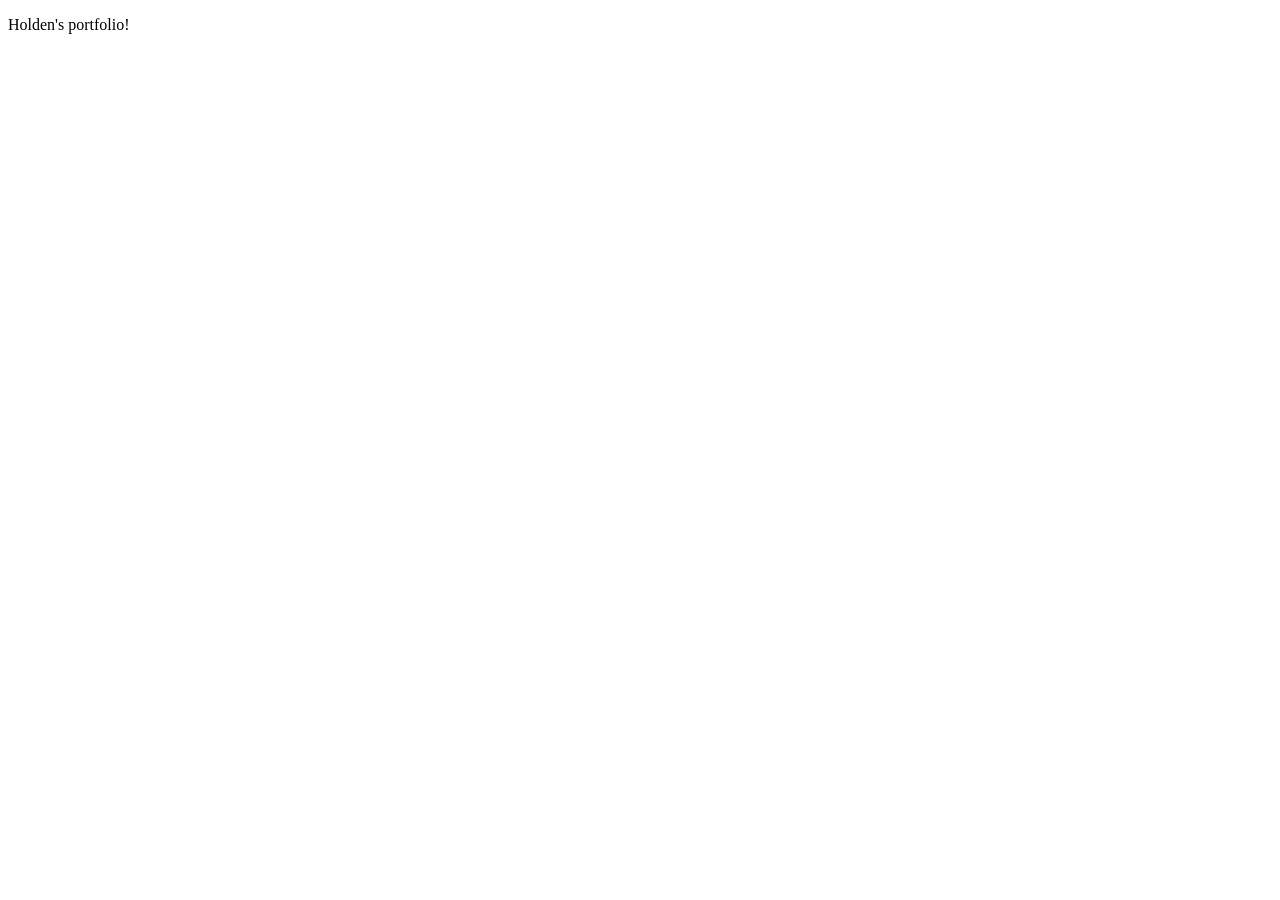
==== main.html @ 5ba2e854 "Add initial HTML structure for portfolio" ====
<!DOCTYPE html>
<html lang="en">
<head>
    <meta charset="UTF-8">
    <!--<meta name="viewport" content="width=device-width, initial-scale=1.0">-->
    <title>Portfolio - Holden Bailey</title>
</head>
<body>
    <p>Holden's portfolio!</p>
    <!-- Your visible content goes here -->

</body>
</html>
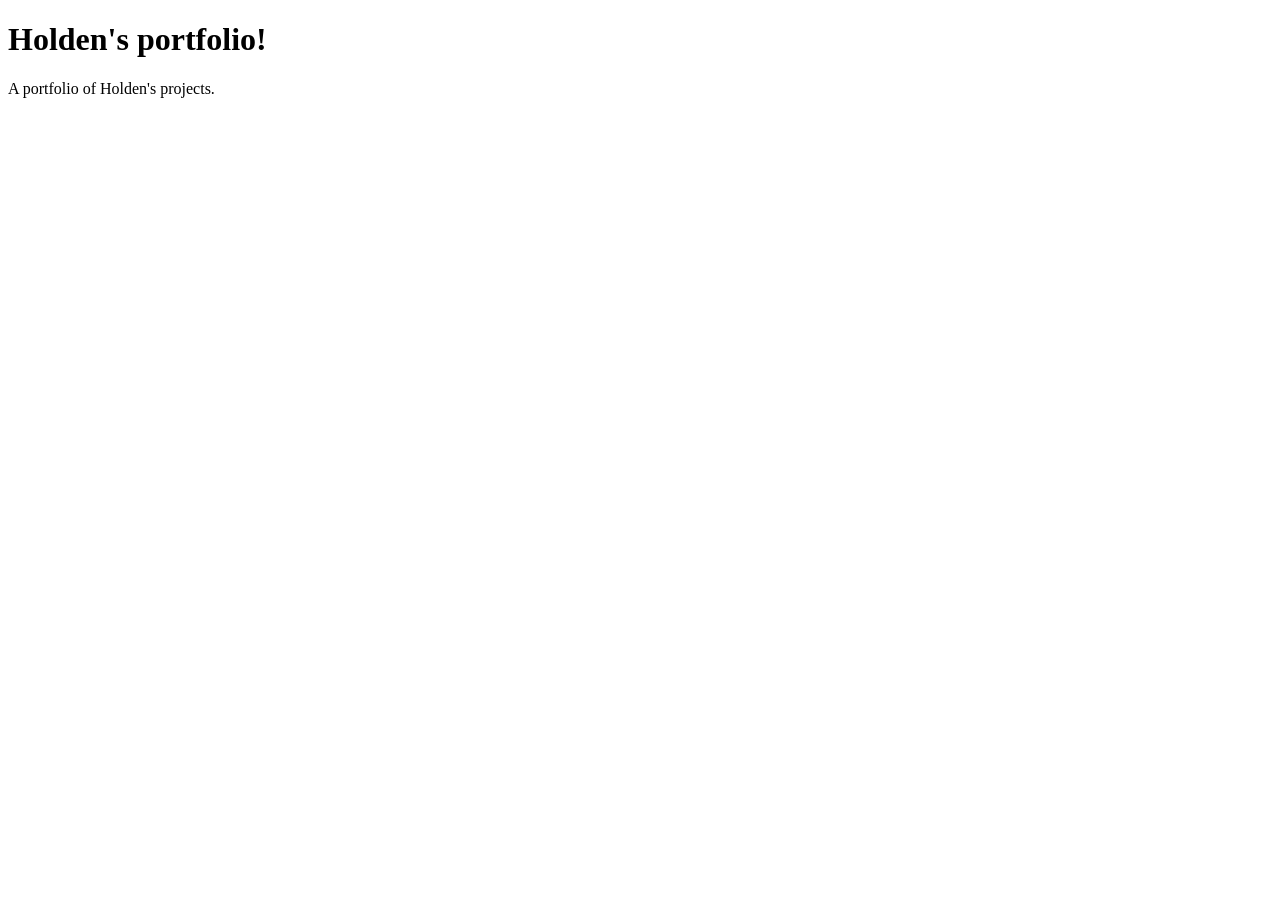
==== commit 9dba8116: "test" ====
--- a/main.html
+++ b/main.html
@@ -6,8 +6,8 @@
     <title>Portfolio - Holden Bailey</title>
 </head>
 <body>
-    <p>Holden's portfolio!</p>
+    <h1>Holden's portfolio!</h1>
     <!-- Your visible content goes here -->
-
+    <p>A portfolio of Holden's projects.</p>
 </body>
 </html>
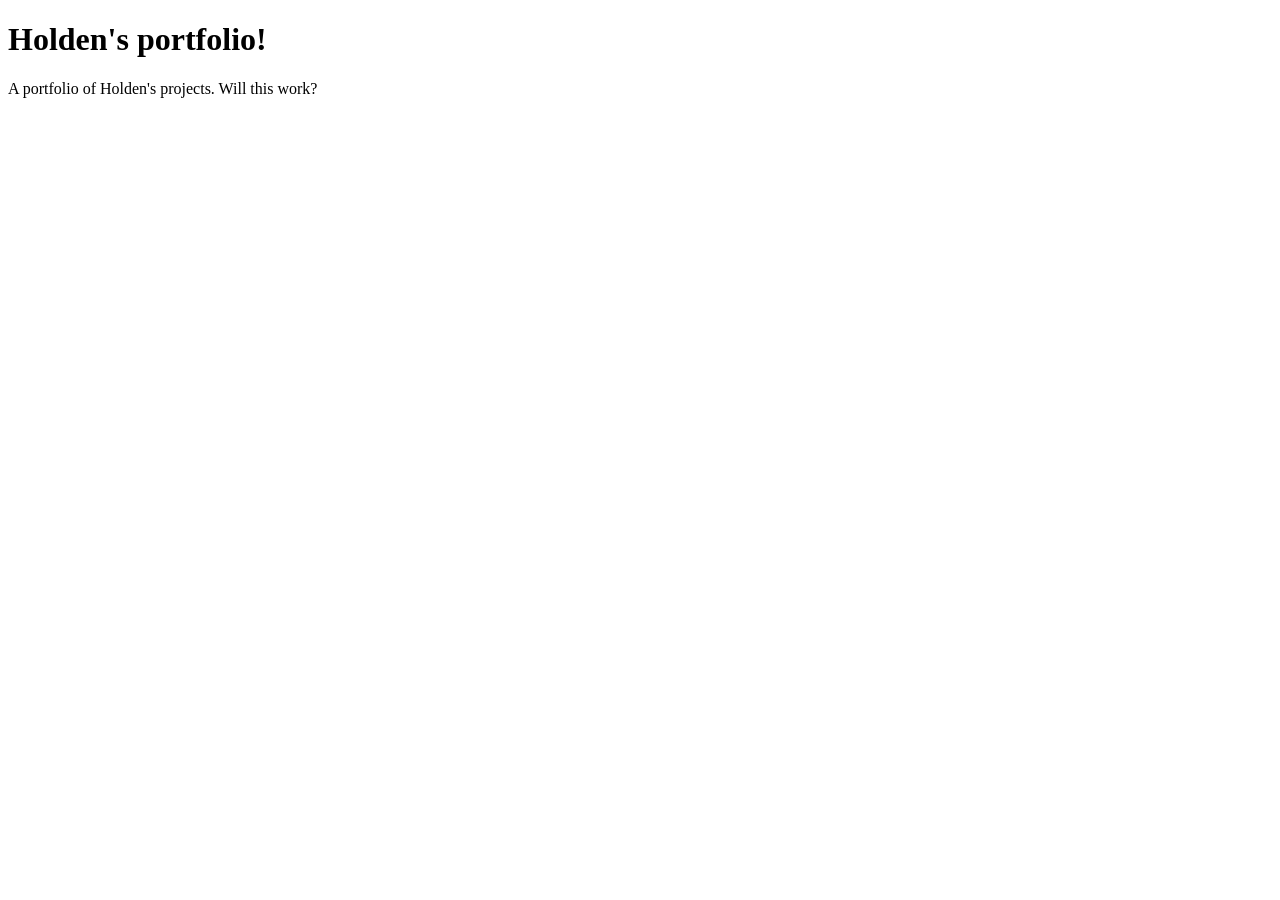
==== commit f3629100: "test 2" ====
--- a/main.html
+++ b/main.html
@@ -8,6 +8,6 @@
 <body>
     <h1>Holden's portfolio!</h1>
     <!-- Your visible content goes here -->
-    <p>A portfolio of Holden's projects.</p>
+    <p>A portfolio of Holden's projects. Will this work?</p>
 </body>
 </html>
